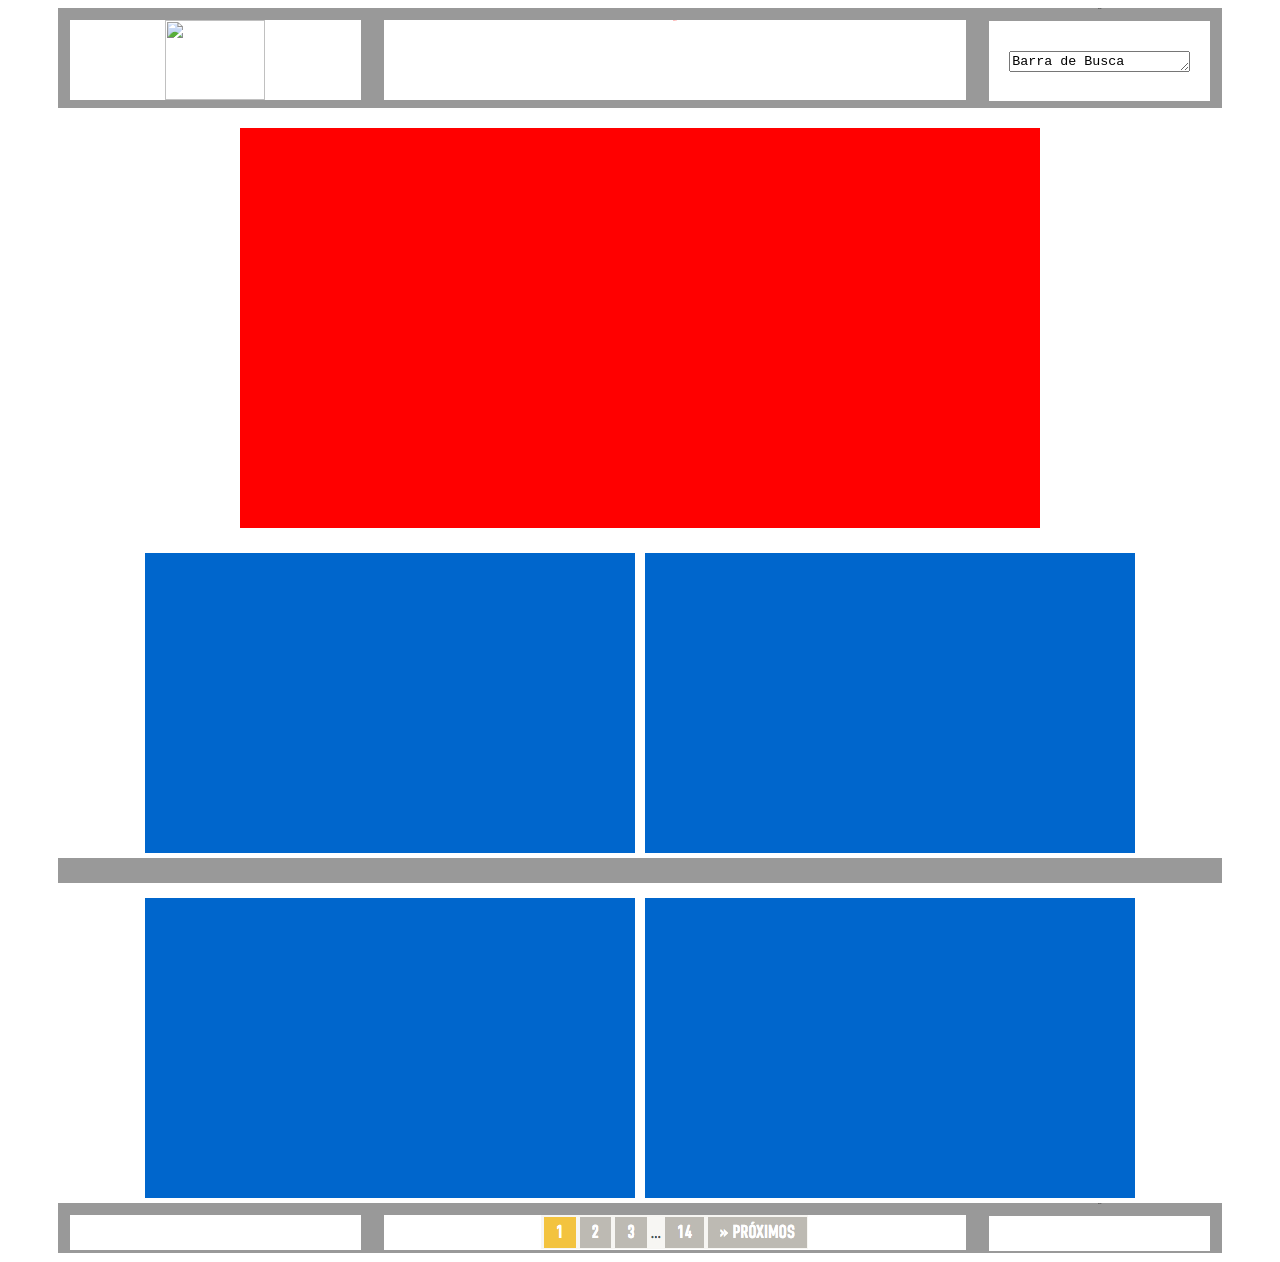
==== teste.html @ 344a260e "Primeiro Commit Rascunho e Exemplo numeracao Pags" ====
<html>
<head>
<title>Clube Gastronomico</title>
</head>
<body>
<style type="text/css">
.container {
background:#F00;
width:1000px;
margin:10px auto;
}
 
.container2 {
background:#F00;
width:1000px;
margin:10px auto;
}

.meioContainer {
background:#Fff;
width:1000px;
height:20px;
margin:10px auto;
}
 
.box {
background-color:#06C;
width:49%;
height:300px;
float:left;
color:#FFF;
font-size:1.4em;
text-align:center;
/*
padding-right:30px;
padding-bottom:50px;
padding-left: 10px; */
margin:5px;
}

.divisoria {
	position: :relative;
	background-color: #Fff;
	width:6%;
	height:200px;
	float:left;
	color:#F00;
}

.carrossel {
	position:relative;
	background-color:#F00;
	width: 800px;
	height: 400px;
	margin: 20px auto;
}
 
.titulo {
 
display:block;
clear:both;
text-align:center;
font-size:1.4;
height: 100px;
margin-left: 50;
margin-right: 50;
background-color: #999
}

.tituloMeio {
 
display:block;
clear:both;
text-align:center;
font-size:1.4;
height: 25px;
margin-left: 50;
margin-right: 50;
background-color: #999
}

.logo{
position:relative;
float:left;
height:80%;
margin:1%;
width:25%;
background-color: #fff
}
.meioBanner{
position:relative;
float:left;
height:80%;
margin:1%;
width:50%;
background-color: #fff;
color:#f00;
}
.busca{
position:relative;
float:left;
height:80%;
margin:1%;
width:19%;
background-color: #fff
}

.rodape {
 
display:block;
clear:both;
text-align:center;
font-size:1.4;
height: 50px;
margin-left: 50;
margin-right: 50;
background-color: #999
}
.rodapeLogo{
position:relative;
float:left;
height:70%;
margin:1%;
width:25%;
background-color: #fff
}
.rodapeMeio{
position:relative;
float:left;
height:70%;
margin:1%;
width:50%;
background-color: #fff;
color:#f00;
}
.rodapeBusca{
position:relative;
float:left;
height:70%;
margin:1%;
width:19%;
background-color: #fff
}

 </style>
<div class="titulo">Titulo
<div class="logo">
<img src="http://www.dicassaopaulo.com.br/wp-content/uploads/2015/07/logo_cartao1.png" width="100" height="100%">	
</div>
<div class="meioBanner">box 3</div>
<div class="busca">
<br/><br/><br/><br/><br/><br/><br/><br/><br/><br/>
<br/><br/><br/><br/><br/><br/><br/><br/><br/><br/>
<br/><br/><br/><br/><br/><br/><br/><br/><br/><br/>
<textarea rows="1" cols="20">
Barra de Busca
</textarea>
</div>
</div>
<div class="carrossel">
<iframe width="100%" height="100%" src="https://www.youtube.com/embed/KY47lJCUhBo" frameborder="0" allowfullscreen></iframe>
</div>
<div class="container">
<div class="box">
<iframe width="100%" height="100%" src="https://www.youtube.com/embed/tbJOuNYzQHM" frameborder="0" allowfullscreen></iframe>
</div>
<div class="box">
<iframe width="100%" height="100%" src="https://www.youtube.com/embed/qg2EqHDyJGM" frameborder="0" allowfullscreen></iframe>
</div>
</div>
<div class="tituloMeio"></div>
<div class="container2">
<div class="box">
	<iframe width="100%" height="100%" src="https://www.youtube.com/embed/KuDUPF_j-p0" frameborder="0" allowfullscreen></iframe>
</div>
<div class="box">
	<iframe width="100%" height="100%" src="https://www.youtube.com/embed/w_eiFNJ1nkM" frameborder="0" allowfullscreen></iframe>
</div>
</div>
<div class="rodape">Titulo
<div class="rodapeLogo">
</div>
<div class="rodapeMeio"><img src="pags.png"></div>
<div class="rodapeBusca">
</div>
</div>
</style>
</body>
</html>
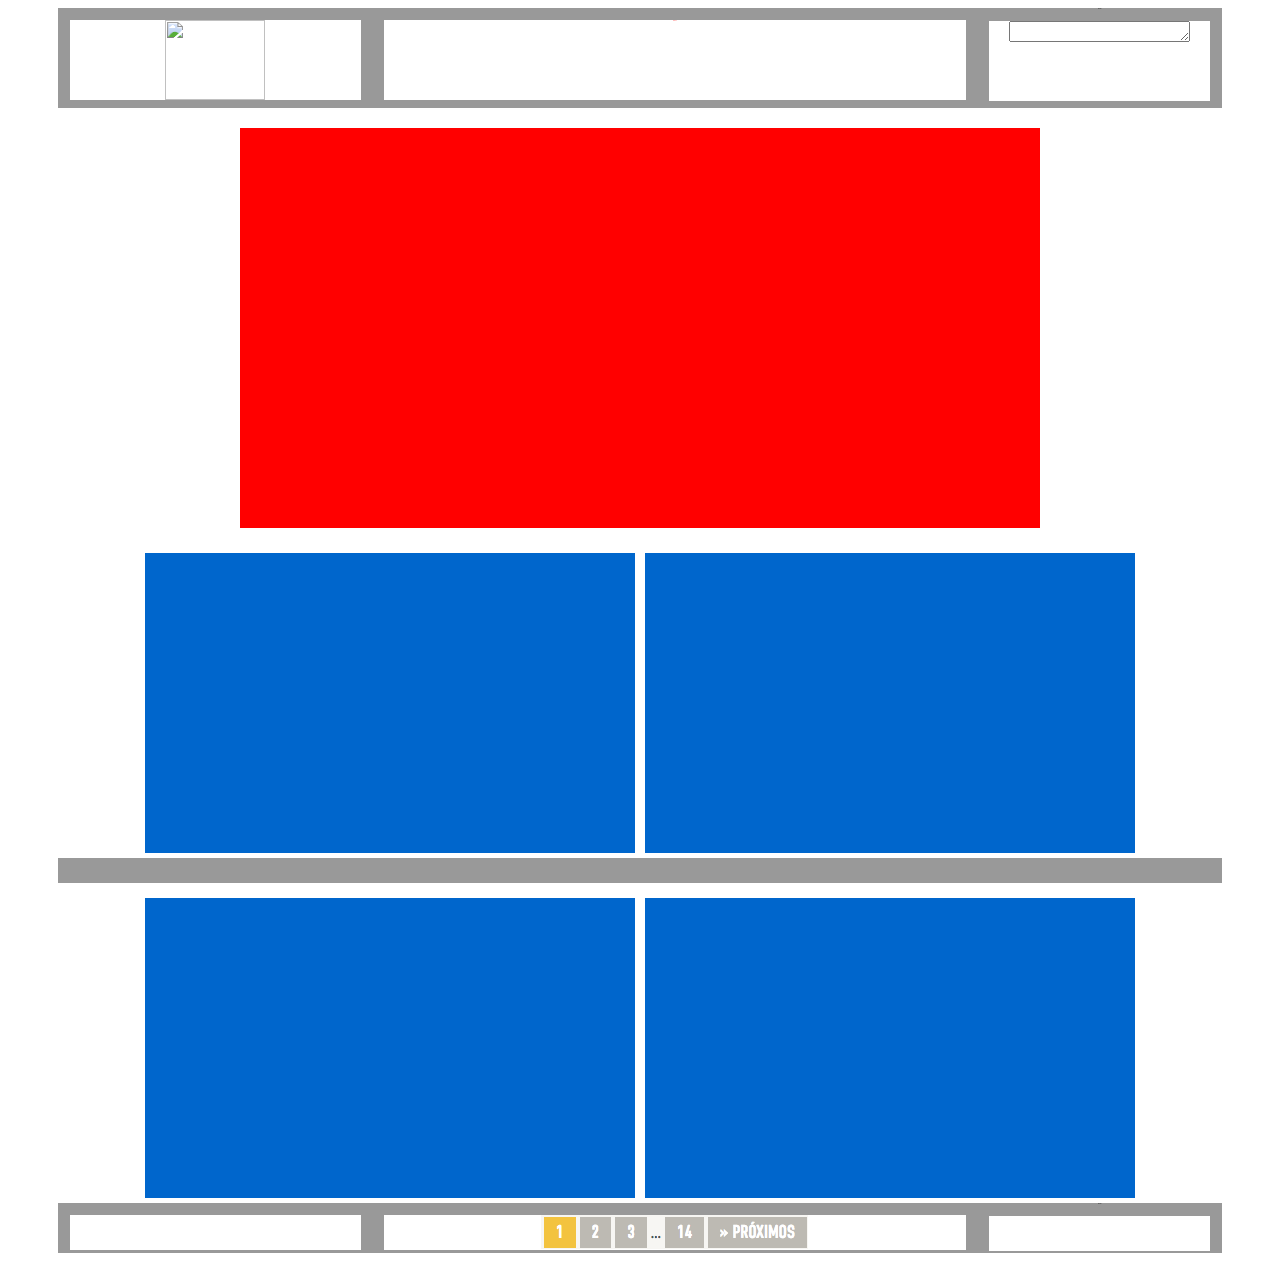
==== commit 00e6f6c9: "Identation + minor bugs + commit certo" ====
--- a/teste.html
+++ b/teste.html
@@ -1,189 +1,43 @@
 <html>
-<head>
-<title>Clube Gastronomico</title>
-</head>
-<body>
-<style type="text/css">
-.container {
-background:#F00;
-width:1000px;
-margin:10px auto;
-}
- 
-.container2 {
-background:#F00;
-width:1000px;
-margin:10px auto;
-}
-
-.meioContainer {
-background:#Fff;
-width:1000px;
-height:20px;
-margin:10px auto;
-}
- 
-.box {
-background-color:#06C;
-width:49%;
-height:300px;
-float:left;
-color:#FFF;
-font-size:1.4em;
-text-align:center;
-/*
-padding-right:30px;
-padding-bottom:50px;
-padding-left: 10px; */
-margin:5px;
-}
-
-.divisoria {
-	position: :relative;
-	background-color: #Fff;
-	width:6%;
-	height:200px;
-	float:left;
-	color:#F00;
-}
-
-.carrossel {
-	position:relative;
-	background-color:#F00;
-	width: 800px;
-	height: 400px;
-	margin: 20px auto;
-}
- 
-.titulo {
- 
-display:block;
-clear:both;
-text-align:center;
-font-size:1.4;
-height: 100px;
-margin-left: 50;
-margin-right: 50;
-background-color: #999
-}
-
-.tituloMeio {
- 
-display:block;
-clear:both;
-text-align:center;
-font-size:1.4;
-height: 25px;
-margin-left: 50;
-margin-right: 50;
-background-color: #999
-}
-
-.logo{
-position:relative;
-float:left;
-height:80%;
-margin:1%;
-width:25%;
-background-color: #fff
-}
-.meioBanner{
-position:relative;
-float:left;
-height:80%;
-margin:1%;
-width:50%;
-background-color: #fff;
-color:#f00;
-}
-.busca{
-position:relative;
-float:left;
-height:80%;
-margin:1%;
-width:19%;
-background-color: #fff
-}
-
-.rodape {
- 
-display:block;
-clear:both;
-text-align:center;
-font-size:1.4;
-height: 50px;
-margin-left: 50;
-margin-right: 50;
-background-color: #999
-}
-.rodapeLogo{
-position:relative;
-float:left;
-height:70%;
-margin:1%;
-width:25%;
-background-color: #fff
-}
-.rodapeMeio{
-position:relative;
-float:left;
-height:70%;
-margin:1%;
-width:50%;
-background-color: #fff;
-color:#f00;
-}
-.rodapeBusca{
-position:relative;
-float:left;
-height:70%;
-margin:1%;
-width:19%;
-background-color: #fff
-}
-
- </style>
-<div class="titulo">Titulo
-<div class="logo">
-<img src="http://www.dicassaopaulo.com.br/wp-content/uploads/2015/07/logo_cartao1.png" width="100" height="100%">	
-</div>
-<div class="meioBanner">box 3</div>
-<div class="busca">
-<br/><br/><br/><br/><br/><br/><br/><br/><br/><br/>
-<br/><br/><br/><br/><br/><br/><br/><br/><br/><br/>
-<br/><br/><br/><br/><br/><br/><br/><br/><br/><br/>
-<textarea rows="1" cols="20">
-Barra de Busca
-</textarea>
-</div>
-</div>
-<div class="carrossel">
-<iframe width="100%" height="100%" src="https://www.youtube.com/embed/KY47lJCUhBo" frameborder="0" allowfullscreen></iframe>
-</div>
-<div class="container">
-<div class="box">
-<iframe width="100%" height="100%" src="https://www.youtube.com/embed/tbJOuNYzQHM" frameborder="0" allowfullscreen></iframe>
-</div>
-<div class="box">
-<iframe width="100%" height="100%" src="https://www.youtube.com/embed/qg2EqHDyJGM" frameborder="0" allowfullscreen></iframe>
-</div>
-</div>
-<div class="tituloMeio"></div>
-<div class="container2">
-<div class="box">
-	<iframe width="100%" height="100%" src="https://www.youtube.com/embed/KuDUPF_j-p0" frameborder="0" allowfullscreen></iframe>
-</div>
-<div class="box">
-	<iframe width="100%" height="100%" src="https://www.youtube.com/embed/w_eiFNJ1nkM" frameborder="0" allowfullscreen></iframe>
-</div>
-</div>
-<div class="rodape">Titulo
-<div class="rodapeLogo">
-</div>
-<div class="rodapeMeio"><img src="pags.png"></div>
-<div class="rodapeBusca">
-</div>
-</div>
-</style>
-</body>
+	<head>
+		<title>Clube Gastron�mico</title>
+		<link rel="stylesheet" type="text/css" href="css/main.css">
+	</head>
+	<body>
+		<div class="titulo">Titulo
+			<div class="logo">
+				<img src="http://www.dicassaopaulo.com.br/wp-content/uploads/2015/07/logo_cartao1.png" width="100" height="100%"></div>
+			<div class="meioBanner">box 3</div>
+			<div class="busca">
+				<textarea rows="1" cols="20">
+					Barra de Busca
+				</textarea>
+			</div>
+		</div>
+		<div class="carrossel">
+			<iframe width="100%" height="100%" src="https://www.youtube.com/embed/KY47lJCUhBo" frameborder="0" allowfullscreen></iframe>
+		</div>
+		<div class="container">
+			<div class="box">
+				<iframe width="100%" height="100%" src="https://www.youtube.com/embed/tbJOuNYzQHM" frameborder="0" allowfullscreen></iframe>
+			</div>
+			<div class="box">
+				<iframe width="100%" height="100%" src="https://www.youtube.com/embed/qg2EqHDyJGM" frameborder="0" allowfullscreen></iframe>
+			</div>
+		</div>
+		<div class="tituloMeio"></div>
+		<div class="container2">
+			<div class="box">
+				<iframe width="100%" height="100%" src="https://www.youtube.com/embed/KuDUPF_j-p0" frameborder="0" allowfullscreen></iframe>
+			</div>
+			<div class="box">
+				<iframe width="100%" height="100%" src="https://www.youtube.com/embed/w_eiFNJ1nkM" frameborder="0" allowfullscreen></iframe>
+			</div>
+		</div>
+		<div class="rodape">Titulo
+			<div class="rodapeLogo"></div>
+			<div class="rodapeMeio"><img src="pags.png"></div>
+			<div class="rodapeBusca"></div>
+		</div>
+	</body>
 </html>
--- a/css/main.css
+++ b/css/main.css
@@ -0,0 +1,137 @@
+.container {
+background:#F00;
+width:1000px;
+margin:10px auto;
+}
+ 
+.container2 {
+background:#F00;
+width:1000px;
+margin:10px auto;
+}
+
+.meioContainer {
+background:#Fff;
+width:1000px;
+height:20px;
+margin:10px auto;
+}
+ 
+.box {
+background-color:#06C;
+width:49%;
+height:300px;
+float:left;
+color:#FFF;
+font-size:1.4em;
+text-align:center;
+/*
+padding-right:30px;
+padding-bottom:50px;
+padding-left: 10px; */
+margin:5px;
+}
+
+.divisoria {
+	position: :relative;
+	background-color: #Fff;
+	width:6%;
+	height:200px;
+	float:left;
+	color:#F00;
+}
+
+.carrossel {
+	position:relative;
+	background-color:#F00;
+	width: 800px;
+	height: 400px;
+	margin: 20px auto;
+}
+ 
+.titulo {
+ 
+display:block;
+clear:both;
+text-align:center;
+font-size:1.4;
+height: 100px;
+margin-left: 50;
+margin-right: 50;
+background-color: #999
+}
+
+.tituloMeio {
+ 
+display:block;
+clear:both;
+text-align:center;
+font-size:1.4;
+height: 25px;
+margin-left: 50;
+margin-right: 50;
+background-color: #999
+}
+
+.logo{
+position:relative;
+float:left;
+height:80%;
+margin:1%;
+width:25%;
+background-color: #fff
+}
+.meioBanner{
+position:relative;
+float:left;
+height:80%;
+margin:1%;
+width:50%;
+background-color: #fff;
+color:#f00;
+}
+.busca{
+position:relative;
+float:left;
+height:80%;
+margin:1%;
+width:19%;
+background-color: #fff
+}
+
+.rodape {
+ 
+display:block;
+clear:both;
+text-align:center;
+font-size:1.4;
+height: 50px;
+margin-left: 50;
+margin-right: 50;
+background-color: #999
+}
+.rodapeLogo{
+position:relative;
+float:left;
+height:70%;
+margin:1%;
+width:25%;
+background-color: #fff
+}
+.rodapeMeio{
+position:relative;
+float:left;
+height:70%;
+margin:1%;
+width:50%;
+background-color: #fff;
+color:#f00;
+}
+.rodapeBusca{
+position:relative;
+float:left;
+height:70%;
+margin:1%;
+width:19%;
+background-color: #fff
+}
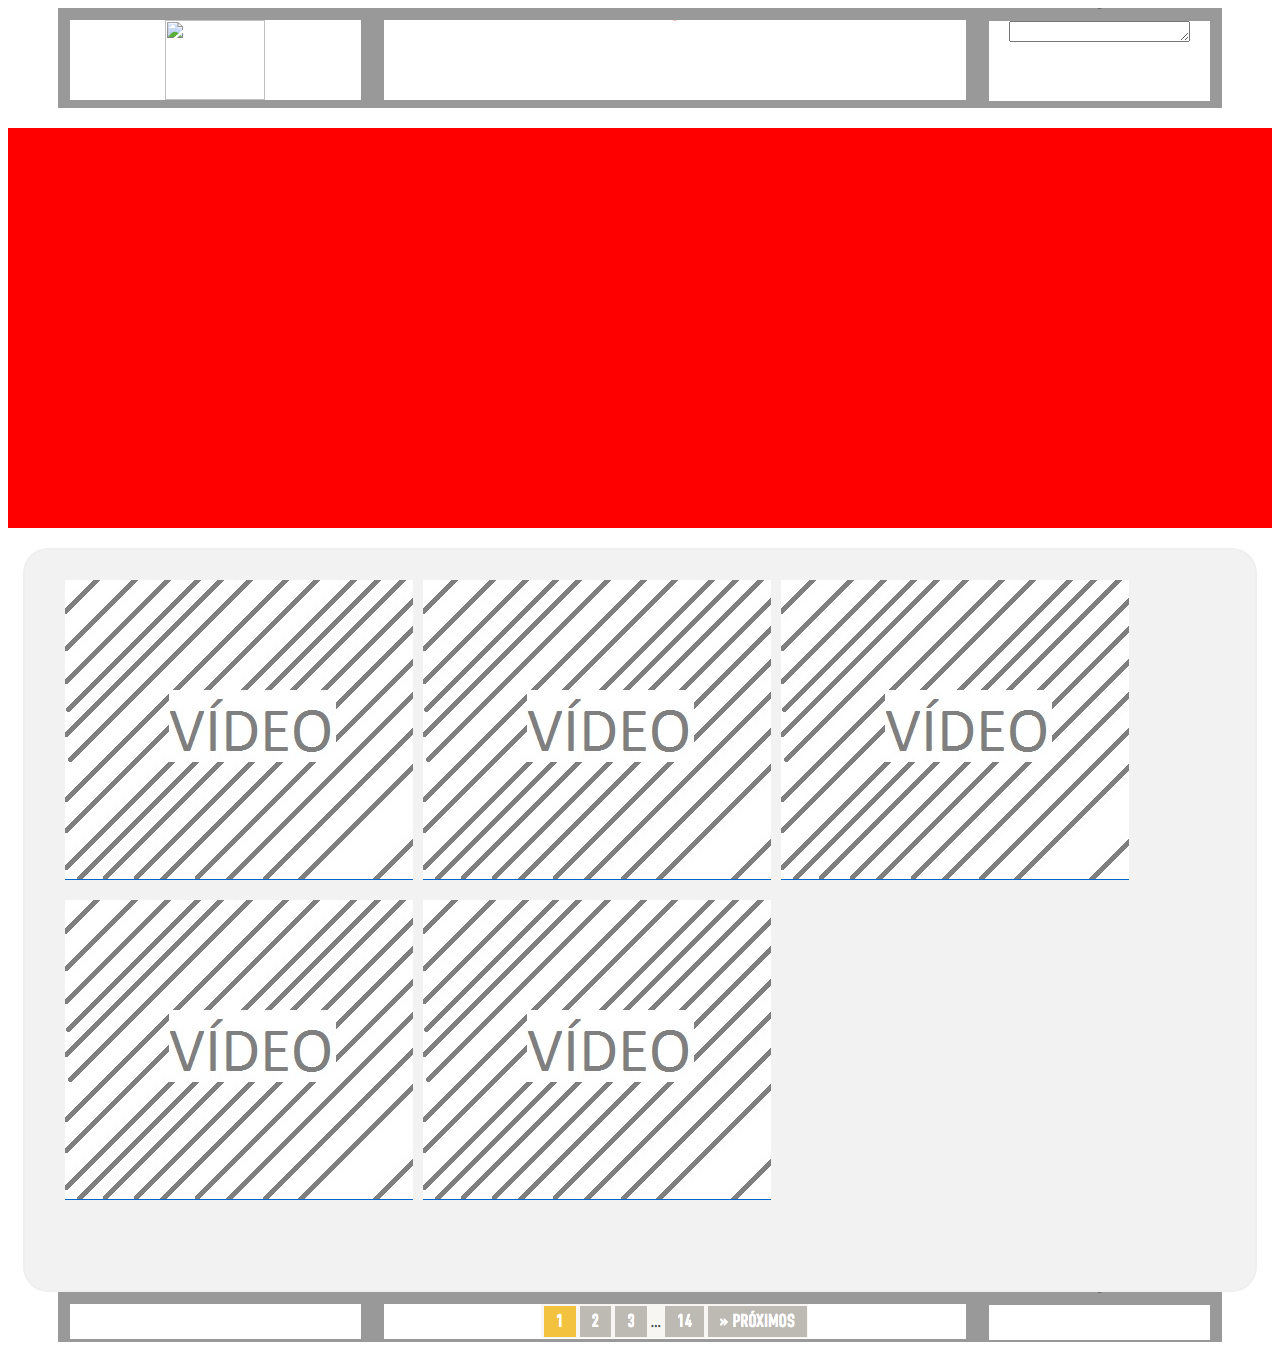
==== commit 98768000: "fix css, fix html, add img folder, add vid-sample.jpg" ====
--- a/teste.html
+++ b/teste.html
@@ -19,21 +19,21 @@
 		</div>
 		<div class="container">
 			<div class="box">
-				<iframe width="100%" height="100%" src="https://www.youtube.com/embed/tbJOuNYzQHM" frameborder="0" allowfullscreen></iframe>
+				<iframe width="100%" height="100%" src="img/vid-sample.jpg" frameborder="0" allowfullscreen></iframe>
 			</div>
 			<div class="box">
-				<iframe width="100%" height="100%" src="https://www.youtube.com/embed/qg2EqHDyJGM" frameborder="0" allowfullscreen></iframe>
-			</div>
-		</div>
-		<div class="tituloMeio"></div>
-		<div class="container2">
-			<div class="box">
-				<iframe width="100%" height="100%" src="https://www.youtube.com/embed/KuDUPF_j-p0" frameborder="0" allowfullscreen></iframe>
+				<iframe width="100%" height="100%" src="img/vid-sample.jpg" frameborder="0" allowfullscreen></iframe>
 			</div>
 			<div class="box">
-				<iframe width="100%" height="100%" src="https://www.youtube.com/embed/w_eiFNJ1nkM" frameborder="0" allowfullscreen></iframe>
+				<iframe width="100%" height="100%" src="img/vid-sample.jpg" frameborder="0" allowfullscreen></iframe>
 			</div>
-		</div>
+			<div class="box">
+				<iframe width="100%" height="100%" src="img/vid-sample.jpg" frameborder="0" allowfullscreen></iframe>
+			</div>
+			<div class="box">
+				<iframe width="100%" height="100%" src="img/vid-sample.jpg" frameborder="0" allowfullscreen></iframe>
+			</div>
+</div>
 		<div class="rodape">Titulo
 			<div class="rodapeLogo"></div>
 			<div class="rodapeMeio"><img src="pags.png"></div>
--- a/css/main.css
+++ b/css/main.css
@@ -1,13 +1,47 @@
+
+/***************************************************
+
+CONTAINER E BOX SÃO A PARTE CENTRAL DO SITE
+DEIXAR JUNTOS PARA FACILITAR MANUTENÇÃO
+
+***************************************************/
 .container {
+border-radius: 25px;
+border: 2px solid #efefef;
+height: 700px;
+background: #f2f2f2;
+margin-left: 15px;
+margin-right: 15px;
+margin-top: 10px;
+padding-left:35px;
+padding-right:35px;
+padding-top:30px;
+padding-bottom:10px;
+}
+
+
+.box {
+margin-left:100px;
+margin-bottom: 20px;
+margin-right: 20px;
+width:20%;
+height:300px;
+}
+
+
+/***************************************************
+***************************************************/
+.container2 {
 background:#F00;
 width:1000px;
 margin:10px auto;
 }
- 
-.container2 {
-background:#F00;
-width:1000px;
-margin:10px auto;
+
+.carrossel {
+	position:relative;
+	background-color:#F00;
+	height: 400px;
+	margin: 20px auto;
 }
 
 .meioContainer {
@@ -17,19 +51,17 @@
 margin:10px auto;
 }
  
+
 .box {
 background-color:#06C;
-width:49%;
+width:30%;
 height:300px;
 float:left;
 color:#FFF;
 font-size:1.4em;
 text-align:center;
-/*
-padding-right:30px;
-padding-bottom:50px;
-padding-left: 10px; */
-margin:5px;
+margin-left:5px;
+margin-right:5px;
 }
 
 .divisoria {
@@ -39,14 +71,6 @@
 	height:200px;
 	float:left;
 	color:#F00;
-}
-
-.carrossel {
-	position:relative;
-	background-color:#F00;
-	width: 800px;
-	height: 400px;
-	margin: 20px auto;
 }
  
 .titulo {
